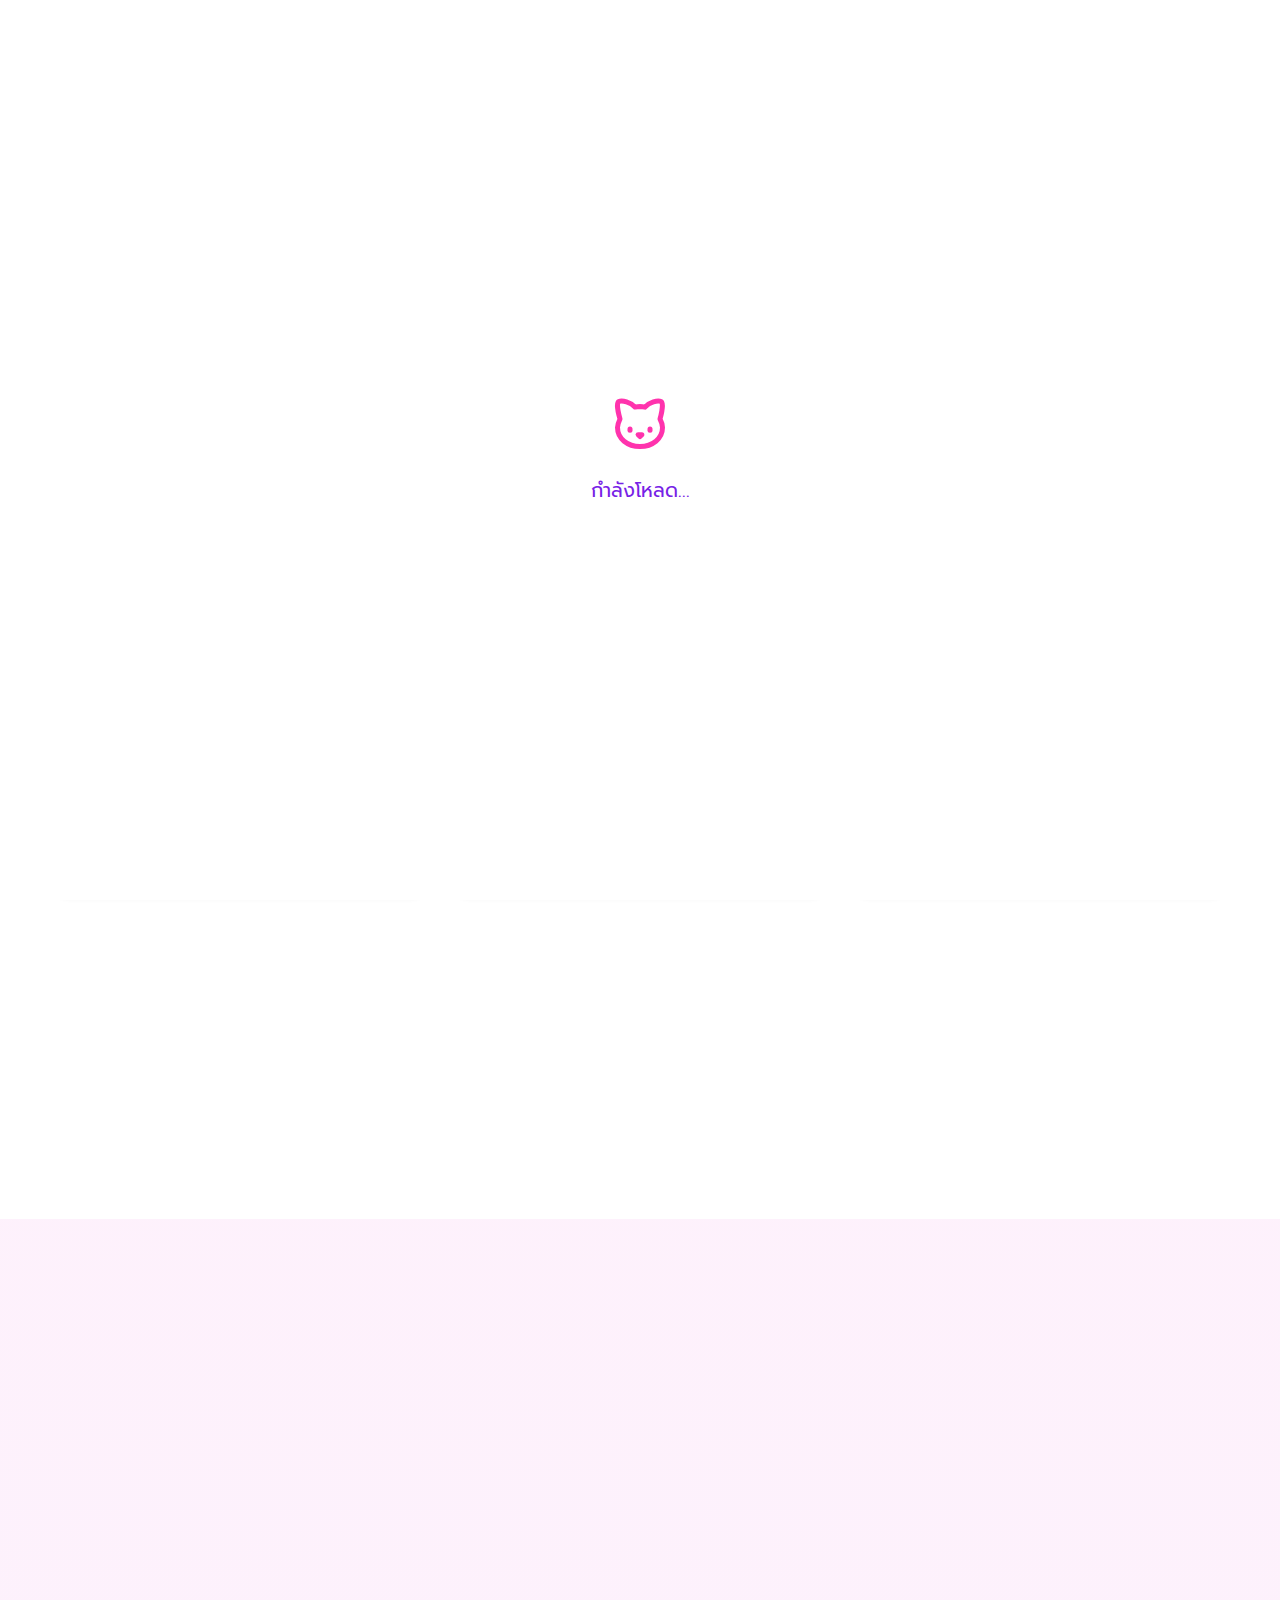
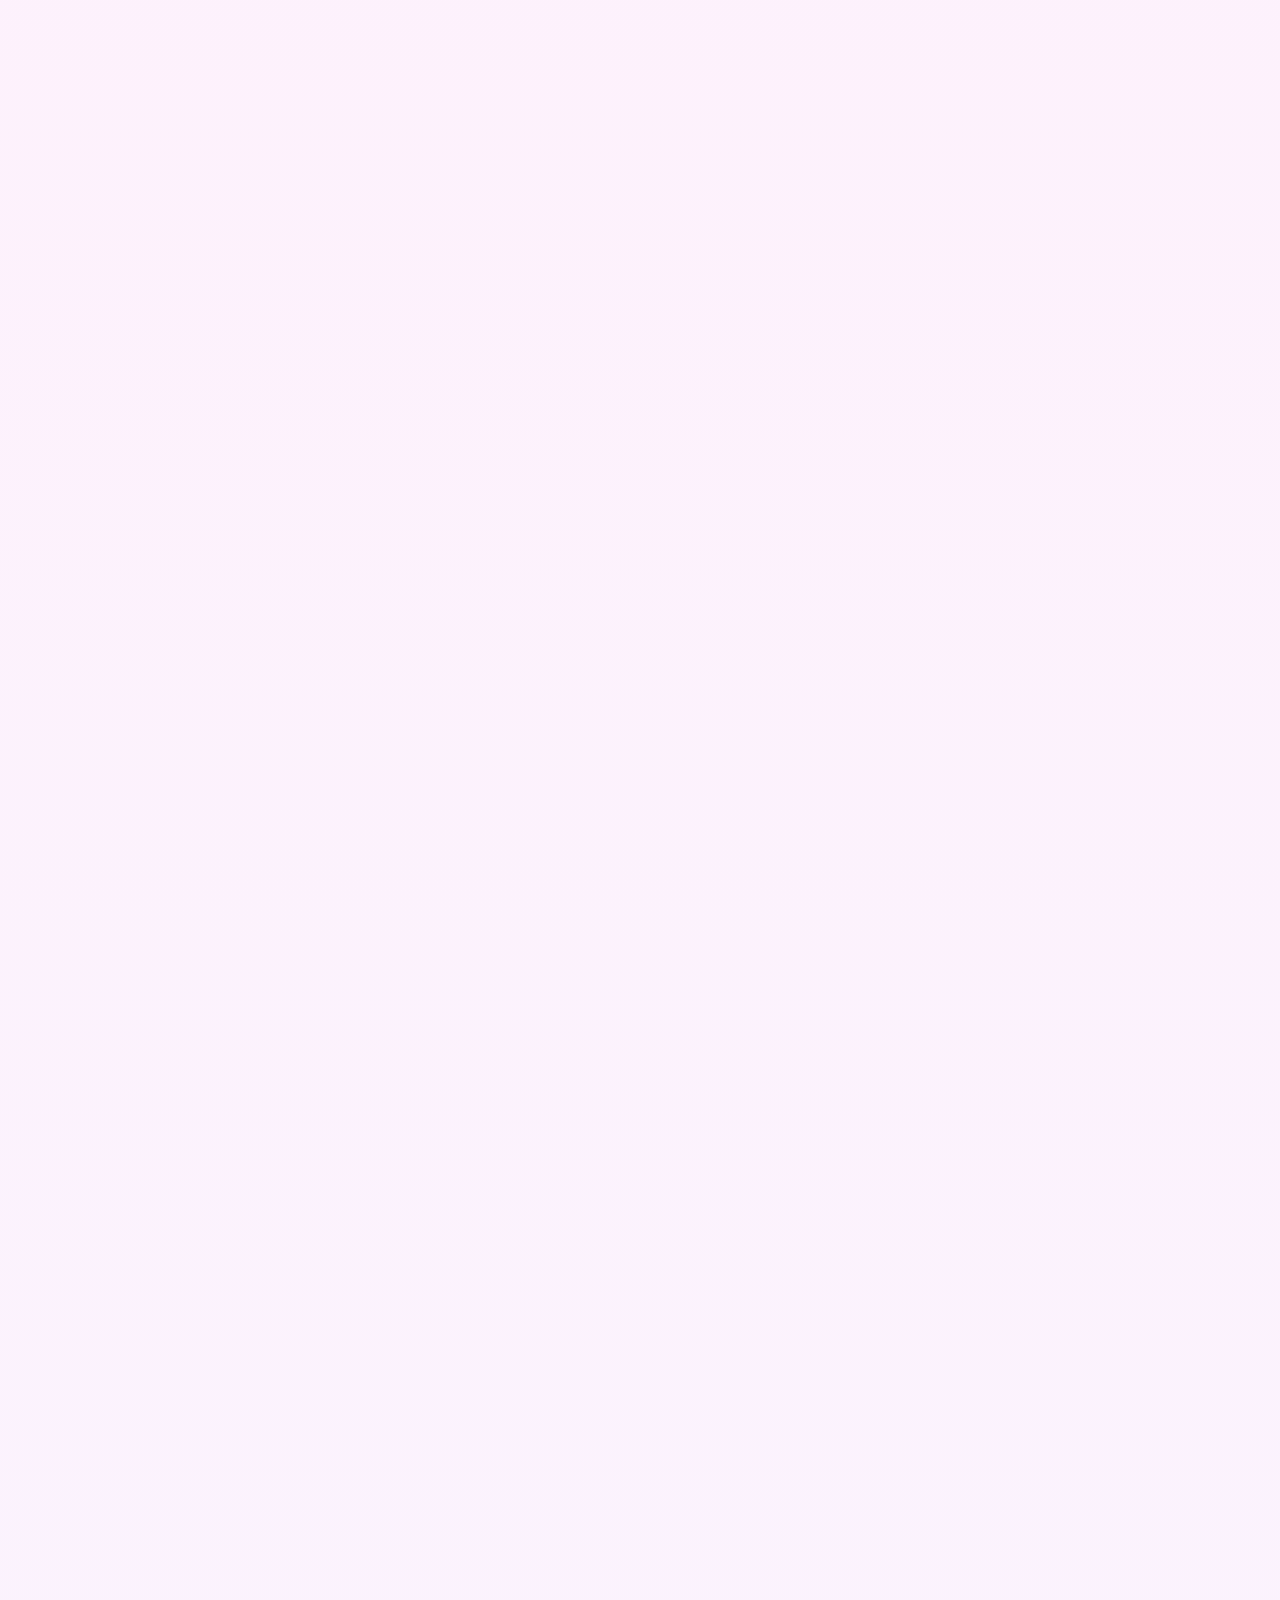
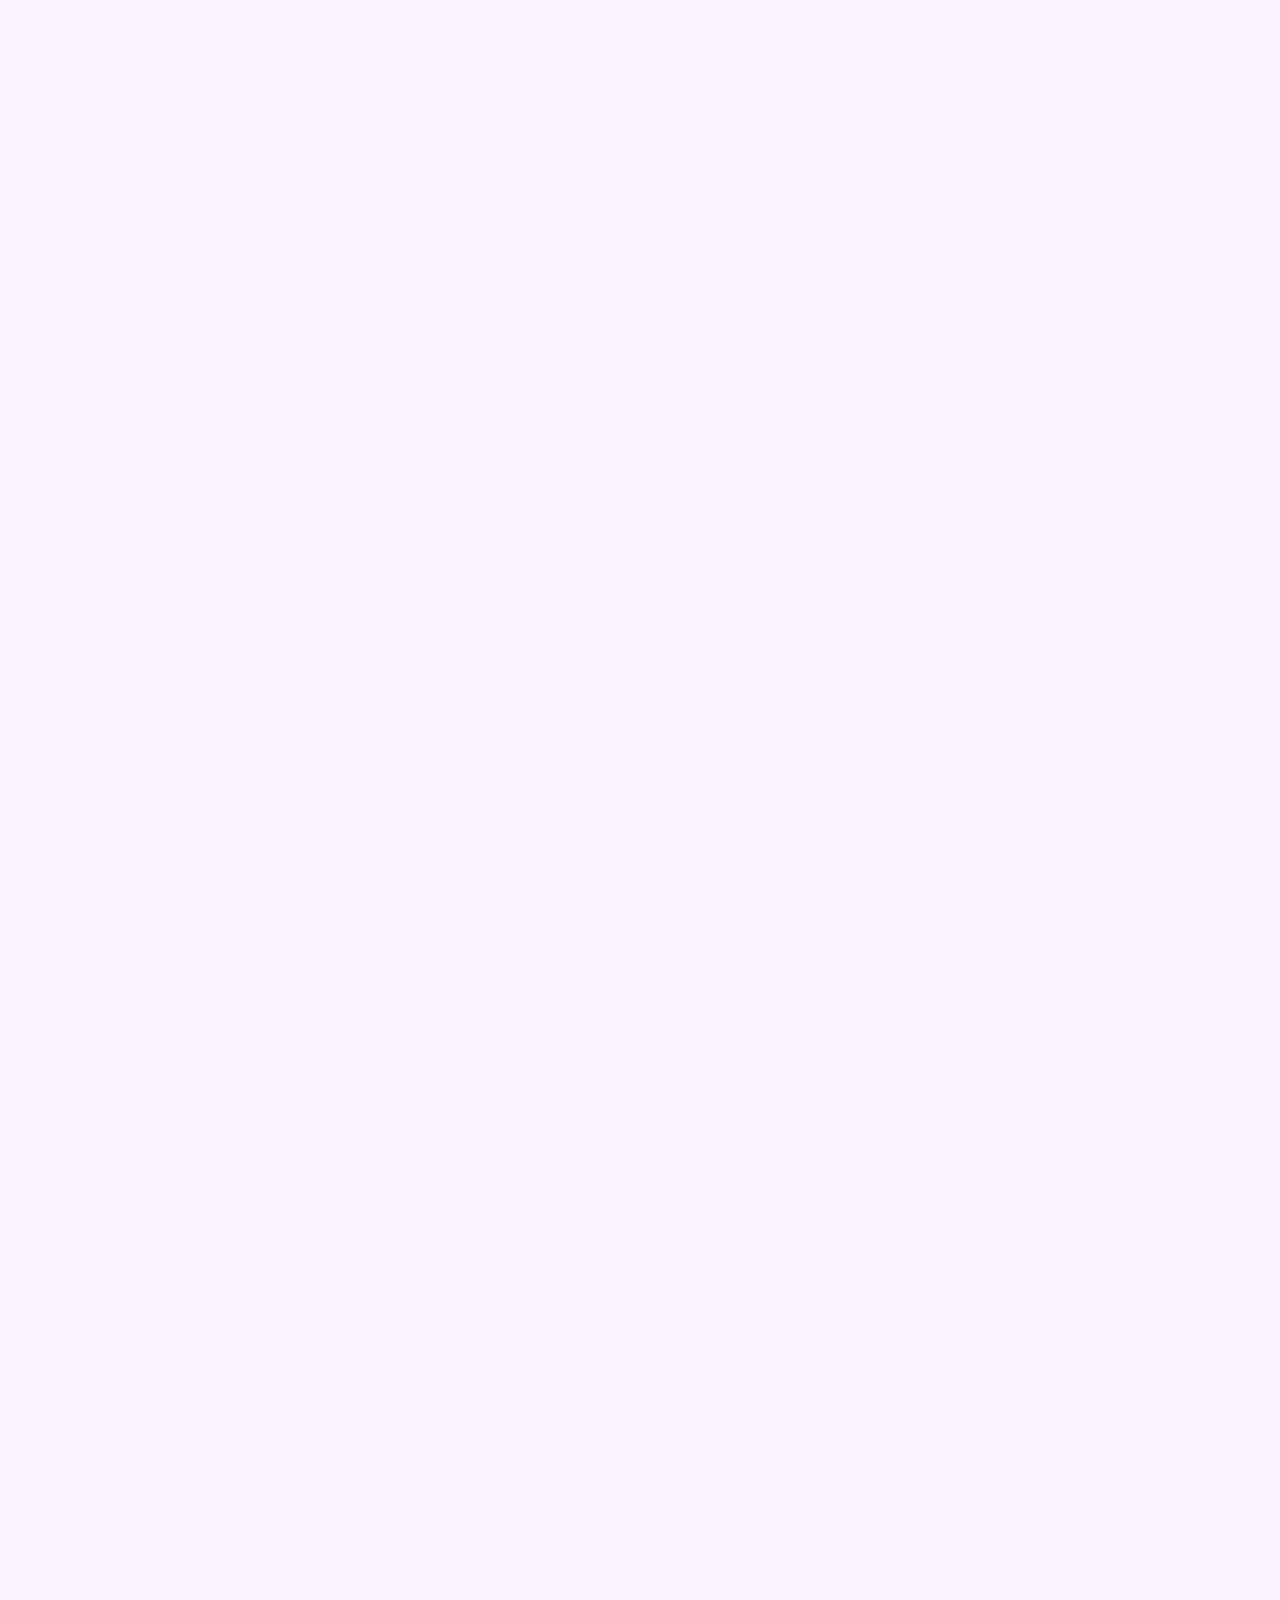
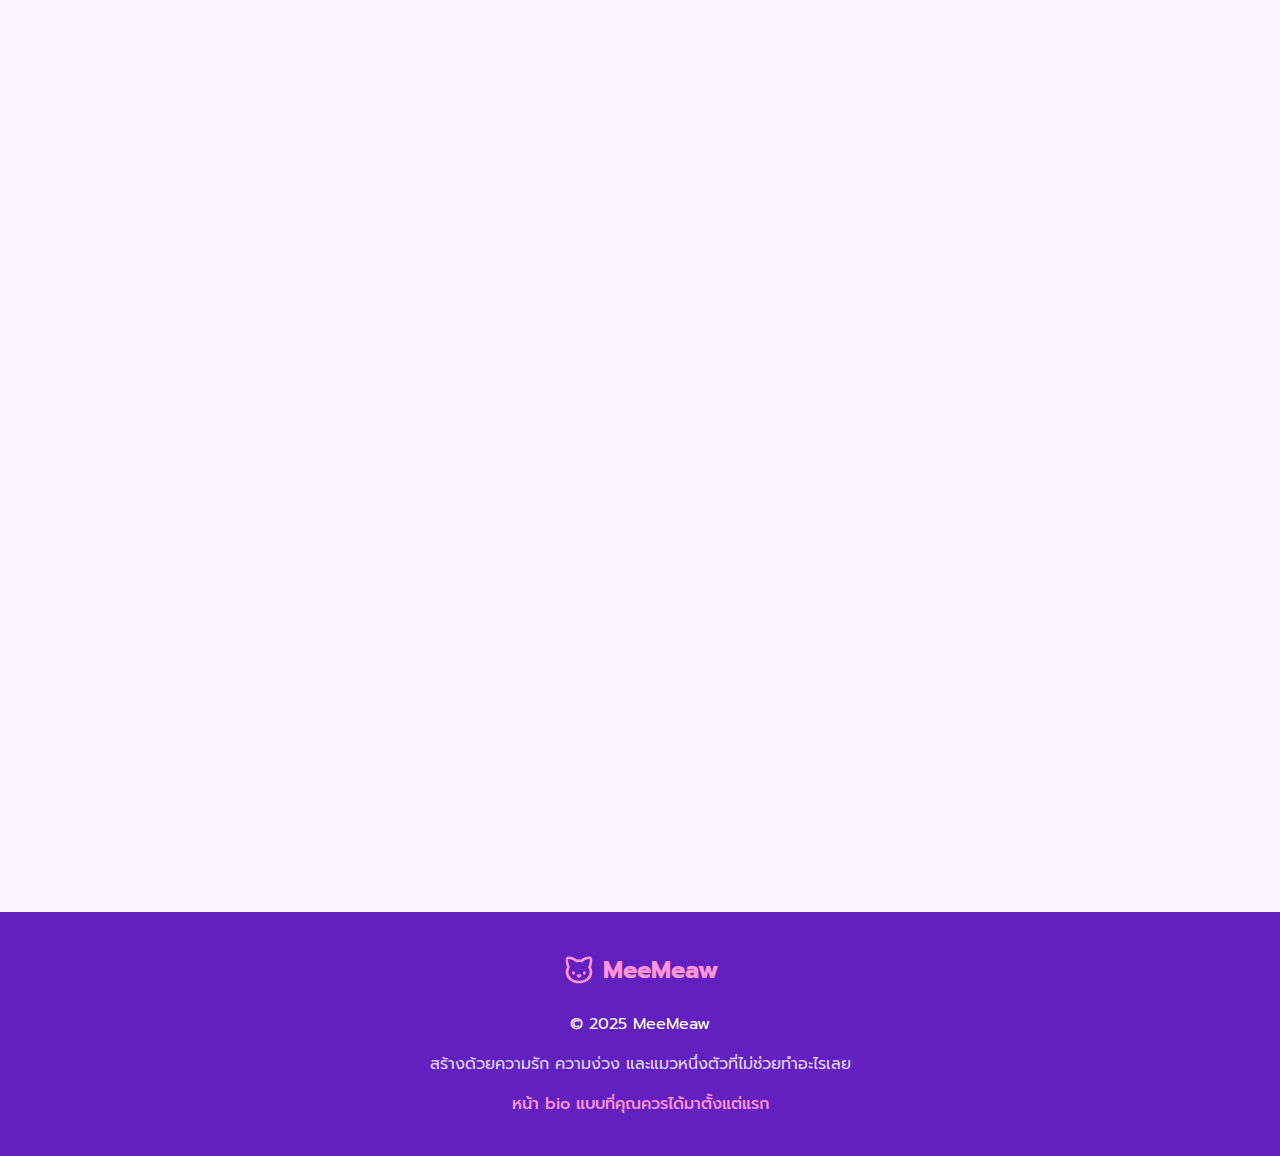
==== index.html @ 12cdeac1 "Add files via upload" ====
<!DOCTYPE html>
<html lang="th">
<head>
  <meta charset="UTF-8">
  <meta name="viewport" content="width=device-width, initial-scale=1.0">
  <title>MeeMeaw.bio - หน้า Bio ที่ปรับได้ตามใจคุณ</title>
  <link rel="stylesheet" href="styles.css">
  <!-- Google Fonts - Add a rounded font -->
  <link rel="preconnect" href="https://fonts.googleapis.com">
  <link rel="preconnect" href="https://fonts.gstatic.com" crossorigin>
  <link href="https://fonts.googleapis.com/css2?family=Prompt:wght@300;400;500;600;700&display=swap" rel="stylesheet">
  <link rel="apple-touch-icon" sizes="180x180" href="img/Cat.png">
  <link rel="icon" type="image/png" sizes="32x32" href="img/Cat.png">
  <link rel="icon" type="image/png" sizes="16x16" href="img/Cat.png">
</head>
<body>
  <div class="min-h-screen bg-gradient">
    <!-- Navbar -->
    <nav class="container">
      <div class="logo">
        <svg xmlns="http://www.w3.org/2000/svg" width="32" height="32" viewBox="0 0 24 24" fill="none" stroke="currentColor" stroke-width="2" stroke-linecap="round" stroke-linejoin="round" class="cat-icon">
          <path d="M12 5c.67 0 1.35.09 2 .26 1.78-2 5.03-2.84 6.42-2.26 1.4.58-.42 7-.42 7 .57 1.07 1 2.24 1 3.44C21 17.9 16.97 21 12 21s-9-3.1-9-7.56c0-1.25.5-2.4 1-3.44 0 0-1.89-6.42-.5-7 1.39-.58 4.72.23 6.5 2.23A9.04 9.04 0 0 1 12 5Z"></path>
          <path d="M8 14v.5"></path><path d="M16 14v.5"></path>
          <path d="M11.25 16.25h1.5L12 17l-.75-.75Z"></path>
        </svg>
        <span class="logo-text">MeeMeaw</span>
      </div>
      <button class="btn btn-primary">
        <a href="#contact">ติดต่อเรา</a>
      </button>
    </nav>

    <!-- Hero Section -->
    <section class="container hero">
      <div class="hero-content">
        <h1>MeeMeaw – หน้า Bio ที่ปรับได้ตามใจคุณ</h1>
        <p class="hero-text">
          รวมลิงก์ทั้งหมดของคุณไว้ในหน้าเดียว ปรับได้ทุกอย่าง ไม่มีธีมบังคับ ไม่มีรายเดือน
        </p>
        <div class="hero-buttons">
          <a href="#portfolio" class="btn btn-pink">ดูตัวอย่างผลงาน</a>
          <a href="#contact" class="btn btn-purple">สั่งทำหน้า Bio</a>
        </div>
      </div>
      <div class="hero-image-container">
        <div class="hero-image-wrapper">
          <div class="cat-badge">
            <svg xmlns="http://www.w3.org/2000/svg" width="32" height="32" viewBox="0 0 24 24" fill="none" stroke="currentColor" stroke-width="2" stroke-linecap="round" stroke-linejoin="round" class="cat-icon-yellow">
              <path d="M12 5c.67 0 1.35.09 2 .26 1.78-2 5.03-2.84 6.42-2.26 1.4.58-.42 7-.42 7 .57 1.07 1 2.24 1 3.44C21 17.9 16.97 21 12 21s-9-3.1-9-7.56c0-1.25.5-2.4 1-3.44 0 0-1.89-6.42-.5-7 1.39-.58 4.72.23 6.5 2.23A9.04 9.04 0 0 1 12 5Z"></path>
              <path d="M8 14v.5"></path><path d="M16 14v.5"></path>
              <path d="M11.25 16.25h1.5L12 17l-.75-.75Z"></path>
            </svg>
          </div>
          <div class="phone-mockup">
            <img src="img/Cat.png" alt="MeeMeaw Bio Link Example" class="phone-screen">
          </div>
        </div>
      </div>
    </section>

    <!-- Features Section -->
    <section class="features-section">
      <div class="container">
        <h2 class="section-title">MeeMeaw ทำอะไรได้บ้าง?</h2>
        <div class="features-grid">
          <div class="feature-card">
            <div class="feature-icon-wrapper">
              <svg xmlns="http://www.w3.org/2000/svg" width="40" height="40" viewBox="0 0 24 24" fill="none" stroke="currentColor" stroke-width="2" stroke-linecap="round" stroke-linejoin="round" class="feature-icon">
                <circle cx="13.5" cy="6.5" r="2.5"></circle>
                <circle cx="19" cy="17" r="2"></circle>
                <circle cx="6" cy="12" r="2"></circle>
                <path d="M14 8.5V10a4 4 0 0 0 4 4h.5"></path>
                <path d="M18 16.5V15a4 4 0 0 0-4-4h-1.5"></path>
                <path d="M4.5 13a4 4 0 0 0 4 4h.5"></path>
                <path d="M7.5 12a4 4 0 0 0-4-4h-.5"></path>
              </svg>
            </div>
            <h3 class="feature-title">ปรับดีไซน์ได้ 100%</h3>
            <p class="feature-description">สี, ฟอนต์, รูป, ปุ่ม ปรับได้ทั้งหมดตามที่คุณต้องการ</p>
          </div>
          <div class="feature-card">
            <div class="feature-icon-wrapper">
              <svg xmlns="http://www.w3.org/2000/svg" width="40" height="40" viewBox="0 0 24 24" fill="none" stroke="currentColor" stroke-width="2" stroke-linecap="round" stroke-linejoin="round" class="feature-icon">
                <rect x="5" y="2" width="14" height="20" rx="2" ry="2"></rect>
                <path d="M12 18h.01"></path>
              </svg>
            </div>
            <h3 class="feature-title">รองรับมือถือ โหลดไว</h3>
            <p class="feature-description">ใช้งานง่าย เปิดได้ทุกอุปกรณ์ โหลดเร็วแม้เน็ตช้า</p>
          </div>
          <div class="feature-card">
            <div class="feature-icon-wrapper">
              <svg xmlns="http://www.w3.org/2000/svg" width="40" height="40" viewBox="0 0 24 24" fill="none" stroke="currentColor" stroke-width="2" stroke-linecap="round" stroke-linejoin="round" class="feature-icon">
                <path d="M10 13a5 5 0 0 0 7.54.54l3-3a5 5 0 0 0-7.07-7.07l-1.72 1.71"></path>
                <path d="M14 11a5 5 0 0 0-7.54-.54l-3 3a5 5 0 0 0 7.07 7.07l1.71-1.71"></path>
              </svg>
            </div>
            <h3 class="feature-title">ใส่ได้ทุกอย่าง</h3>
            <p class="feature-description">ลิงก์ วิดีโอ เสียง ข้อความ ฟอร์มต่าง ๆ ตามที่คุณต้องการ</p>
          </div>
          <div class="feature-card">
            <div class="feature-icon-wrapper">
              <svg xmlns="http://www.w3.org/2000/svg" width="40" height="40" viewBox="0 0 24 24" fill="none" stroke="currentColor" stroke-width="2" stroke-linecap="round" stroke-linejoin="round" class="feature-icon">
                <path d="M6 8a6 6 0 0 1 12 0c0 7 3 9 3 9H3s3-2 3-9"></path>
                <path d="M10.3 21a1.94 1.94 0 0 0 3.4 0"></path>
              </svg>
            </div>
            <h3 class="feature-title">เชื่อมต่อแจ้งเตือน</h3>
            <p class="feature-description">เชื่อมกับ Discord ได้ตามต้องการ</p>
          </div>
          <div class="feature-card">
            <div class="feature-icon-wrapper">
              <svg xmlns="http://www.w3.org/2000/svg" width="40" height="40" viewBox="0 0 24 24" fill="none" stroke="currentColor" stroke-width="2" stroke-linecap="round" stroke-linejoin="round" class="feature-icon">
                <path d="M14.5 2H6a2 2 0 0 0-2 2v16a2 2 0 0 0 2 2h12a2 2 0 0 0 2-2V7.5L14.5 2z"></path>
                <polyline points="14 2 14 8 20 8"></polyline>
                <path d="M8 16.5v-1.5h8v1.5"></path>
                <path d="M8 12.5v-1.5h8v1.5"></path>
                <path d="M8 8.5v-1.5h2v1.5"></path>
              </svg>
            </div>
            <h3 class="feature-title">รับไฟล์หรือให้เราช่วย</h3>
            <p class="feature-description">ส่งเป็นไฟล์ HTML/CSS/JS หรือให้เราช่วยอัปให้ก็ได้</p>
          </div>
          <div class="feature-card">
            <div class="feature-icon-wrapper">
              <svg xmlns="http://www.w3.org/2000/svg" width="40" height="40" viewBox="0 0 24 24" fill="none" stroke="currentColor" stroke-width="2" stroke-linecap="round" stroke-linejoin="round" class="feature-icon">
                <path d="M22 11.08V12a10 10 0 1 1-5.93-9.14"></path>
                <polyline points="22 4 12 14.01 9 11.01"></polyline>
              </svg>
            </div>
            <h3 class="feature-title">ไม่มีค่าใช้จ่ายรายเดือน</h3>
            <p class="feature-description">จ่ายครั้งเดียว ใช้ได้ตลอด ไม่มีค่าใช้จ่ายซ่อน</p>
          </div>
        </div>
      </div>
    </section>

    <!-- Pricing Section -->
    <section id="pricing" class="pricing-section">
      <div class="container">
        <h2 class="section-title">ราคา</h2>
        <div class="pricing-table-container">
          <div class="pricing-table-wrapper">
            <table class="pricing-table">
              <thead>
                <tr>
                  <th>บริการ</th>
                  <th>ราคา</th>
                </tr>
              </thead>
              <tbody>
                <tr>
                  <td>ทำหน้า bio (พร้อมแก้ไข 1 ครั้ง)</td>
                  <td class="price">100 บาท</td>
                </tr>
                <tr>
                  <td>ช่วยอัปเว็บให้ (พร้อมใช้งานเลย)</td>
                  <td class="price">+25 บาท</td>
                </tr>
                <tr>
                  <td>แก้เพิ่มเติม (หลังจากรอบฟรี)</td>
                  <td class="price">+15 บาท / ครั้ง</td>
                </tr>
                <tr>
                  <td>ให้คำปรึกษา + ตั้งค่าโดเมน/โฮสต์อื่น</td>
                  <td class="price">
                    +50 บาท <span class="price-note">(ไม่รวมค่าจดโดเมน/เช่าโฮสต์)</span>
                  </td>
                </tr>
              </tbody>
            </table>
          </div>
        </div>
      </div>
    </section>

    <!-- Domain Info Section -->
    <section class="domain-section">
      <div class="container">
        <h2 class="section-title">ลิงก์เว็บไซต์จะหน้าตาแบบไหน?</h2>
        <div class="domain-info-container">
          <div class="domain-info-box pink-box">
            <h3 class="domain-info-title">
              โดยปกติ เราจะอัปเว็บให้ผ่านระบบฟรี (GitHub Pages)
            </h3>
            <p class="domain-info-text">
              ตัวอย่างลิงก์: <span class="highlight-text">https://yourname.github.io/yourname</span>
            </p>
          </div>
          <div class="domain-info-box purple-box">
            <h3 class="domain-info-title">
              ถ้าคุณต้องการชื่อเว็บเฉพาะ เช่น yourbrand.bio หรือ coollink.com
            </h3>
            <p class="domain-info-text">เรามีบริการช่วยจัดการให้ (เพิ่ม 50 บาท)</p>
            <p class="domain-info-note">ราคาค่าจดโดเมนและโฮสต์ขึ้นอยู่กับที่ลูกค้าเลือกใช้</p>
          </div>
        </div>
      </div>
    </section>

    <!-- Order Process Section -->
    <section class="process-section">
      <div class="container">
        <h2 class="section-title">ขั้นตอนการสั่งทำ</h2>
        <div class="process-grid">
          <div class="process-step">
            <div class="process-number">1</div>
            <h3 class="process-title">ทักแชตเรา</h3>
            <p class="process-description">ทักแชตเราทาง Line 👉 https://lin.ee/TZXPeBc</p>
          </div>
          <div class="process-step">
            <div class="process-number">2</div>
            <h3 class="process-title">ส่งข้อมูล</h3>
            <p class="process-description">ส่งโลโก้ ข้อความ ลิงก์ รูปภาพที่อยากใส่</p>
          </div>
          <div class="process-step">
            <div class="process-number">3</div>
            <h3 class="process-title">เลือกบริการ</h3>
            <p class="process-description">เลือกว่าจะเอาแค่ไฟล์ หรือให้เราช่วยอัปขึ้นใช้งานเลย</p>
          </div>
          <div class="process-step">
            <div class="process-number">4</div>
            <h3 class="process-title">ชำระเงิน</h3>
            <p class="process-description">ชำระเงิน แล้วรอรับเว็บสุดเท่ของคุณ</p>
          </div>
        </div>
      </div>
    </section>

<!-- Portfolio Section -->
<section id="portfolio" class="portfolio-section">
    <div class="container">
      <h2 class="section-title">ตัวอย่างผลงาน</h2>
      <div class="portfolio-grid">
        <div class="portfolio-item">
          <div class="portfolio-iframe-container">
            <iframe src="Portfolio/creator-bio.html" title="หน้า bio สำหรับ Creator" class="portfolio-iframe"></iframe>
            <div class="iframe-overlay">
              <button class="preview-btn">ดูตัวอย่าง</button>
            </div>
          </div>
          <div class="portfolio-caption">
            <h3 class="portfolio-title">หน้า bio สำหรับ Creator</h3>
          </div>
        </div>
        <div class="portfolio-item">
          <div class="portfolio-iframe-container">
            <iframe src="Portfolio/shop-bio.html" title="หน้า bio ร้านออนไลน์" class="portfolio-iframe"></iframe>
            <div class="iframe-overlay">
              <button class="preview-btn">ดูตัวอย่าง</button>
            </div>
          </div>
          <div class="portfolio-caption">
            <h3 class="portfolio-title">หน้า bio ร้านออนไลน์</h3>
          </div>
        </div>
        <div class="portfolio-item">
          <div class="portfolio-iframe-container">
            <iframe src="Portfolio/dark-minimal-bio.html" title="หน้า bio โทน dark / minimal" class="portfolio-iframe"></iframe>
            <div class="iframe-overlay">
              <button class="preview-btn">ดูตัวอย่าง</button>
            </div>
          </div>
          <div class="portfolio-caption">
            <h3 class="portfolio-title">หน้า bio โทน dark / minimal</h3>
          </div>
        </div>
        <div class="portfolio-item">
          <div class="portfolio-iframe-container">
            <iframe src="Portfolio/course-bio.html" title="หน้า bio สำหรับสายขายคอร์ส" class="portfolio-iframe"></iframe>
            <div class="iframe-overlay">
              <button class="preview-btn">ดูตัวอย่าง</button>
            </div>
          </div>
          <div class="portfolio-caption">
            <h3 class="portfolio-title">หน้า bio สำหรับสายขายคอร์ส</h3>
          </div>
        </div>
        <div class="portfolio-item">
          <div class="portfolio-iframe-container">
            <iframe src="Portfolio/colorful-bio.html" title="หน้า bio แบบสีสันสดใส" class="portfolio-iframe"></iframe>
            <div class="iframe-overlay">
              <button class="preview-btn">ดูตัวอย่าง</button>
            </div>
          </div>
          <div class="portfolio-caption">
            <h3 class="portfolio-title">หน้า bio แบบสีสันสดใส</h3>
          </div>
        </div>
        <div class="portfolio-item">
          <div class="portfolio-iframe-container">
            <iframe src="Portfolio/minimal-bio.html" title="หน้า bio สไตล์มินิมอล" class="portfolio-iframe"></iframe>
            <div class="iframe-overlay">
              <button class="preview-btn">ดูตัวอย่าง</button>
            </div>
          </div>
          <div class="portfolio-caption">
            <h3 class="portfolio-title">หน้า bio สไตล์มินิมอล</h3>
          </div>
        </div>
      </div>
    </div>
  </section>

    <!-- FAQ Section -->
    <section class="faq-section">
      <div class="container">
        <h2 class="section-title">FAQ – คำถามที่พบบ่อย</h2>
        <div class="faq-container">
          <div class="accordion">
            <div class="accordion-item">
              <button class="accordion-button">หน้า bio ใส่อะไรได้บ้าง?</button>
              <div class="accordion-content">
                <p>ลิงก์ ข้อความ รูปภาพ เสียง วิดีโอ ฟอร์ม หรืออะไรก็ตามที่คุณมี</p>
              </div>
            </div>
            <div class="accordion-item">
              <button class="accordion-button">ต้องสมัครระบบอะไรเองไหม?</button>
              <div class="accordion-content">
                <p>ไม่ต้องเลย ถ้าเลือกให้เราช่วยอัป เราจัดให้ครบ</p>
              </div>
            </div>
            <div class="accordion-item">
              <button class="accordion-button">เว็บที่ได้จะอยู่ได้นานไหม?</button>
              <div class="accordion-content">
                <p>อยู่ได้ตลอด ไม่มีรายเดือน ไม่มีหมดอายุ</p>
              </div>
            </div>
            <div class="accordion-item">
              <button class="accordion-button">อยากใช้ชื่อเว็บตัวเอง (เช่น yourname.bio) ได้ไหม?</button>
              <div class="accordion-content">
                <p>ได้! เรามีบริการช่วยตั้งค่าให้ ค่าบริการ 50 บาท (ไม่รวมค่าจดโดเมน)</p>
              </div>
            </div>
            <div class="accordion-item">
              <button class="accordion-button">ขอแก้กี่รอบ?</button>
              <div class="accordion-content">
                <p>แก้ฟรี 1 ครั้ง ถ้าเกินคิดเพิ่มรอบละ 15 บาท</p>
              </div>
            </div>
            <div class="accordion-item">
              <button class="accordion-button">MeeMeaw คือใคร?</button>
              <div class="accordion-content">
                <p>เป็นแมวชื่อ 'หมี' และแรงบันดาลใจของทุกอย่างในเว็บนี้ 🐱</p>
              </div>
            </div>
          </div>
        </div>
      </div>
    </section>

    <!-- Contact Section -->
    <section id="contact" class="contact-section">
      <div class="container">
        <h2 class="section-title">ช่องทางติดต่อ</h2>
        <p class="contact-intro">อยากทำหน้า bio ของตัวเอง? ทักมาคุยได้เลย!</p>
        <div class="contact-card">
          <div class="contact-icon-wrapper">
            <svg xmlns="http://www.w3.org/2000/svg" width="32" height="32" viewBox="0 0 24 24" fill="none" stroke="currentColor" stroke-width="2" stroke-linecap="round" stroke-linejoin="round" class="contact-icon">
              <path d="M22 16.92v3a2 2 0 0 1-2.18 2 19.79 19.79 0 0 1-8.63-3.07 19.5 19.5 0 0 1-6-6 19.79 19.79 0 0 1-3.07-8.67A2 2 0 0 1 4.11 2h3a2 2 0 0 1 2 1.72 12.84 12.84 0 0 0 .7 2.81 2 2 0 0 1-.45 2.11L8.09 9.91a16 16 0 0 0 6 6l1.27-1.27a2 2 0 0 1 2.11-.45 12.84 12.84 0 0 0 2.81.7A2 2 0 0 1 22 16.92z"></path>
            </svg>
          </div>
          <h3 class="contact-title">Line: @786ghicb</h3>
          <a href="https://lin.ee/TZXPeBc" target="_blank" rel="noopener noreferrer" class="btn btn-line">
            ทักหาเราใน Line
          </a>
          <p class="contact-note">ทิ้งข้อความใน inbox แล้วเราจะตอบไวที่สุดเท่าที่แมวไม่ขัดขา</p>
        </div>
      </div>
    </section>

    <!-- Footer -->
    <footer class="footer">
      <div class="container">
        <div class="footer-logo">
          <svg xmlns="http://www.w3.org/2000/svg" width="32" height="32" viewBox="0 0 24 24" fill="none" stroke="currentColor" stroke-width="2" stroke-linecap="round" stroke-linejoin="round" class="footer-cat-icon">
            <path d="M12 5c.67 0 1.35.09 2 .26 1.78-2 5.03-2.84 6.42-2.26 1.4.58-.42 7-.42 7 .57 1.07 1 2.24 1 3.44C21 17.9 16.97 21 12 21s-9-3.1-9-7.56c0-1.25.5-2.4 1-3.44 0 0-1.89-6.42-.5-7 1.39-.58 4.72.23 6.5 2.23A9.04 9.04 0 0 1 12 5Z"></path>
            <path d="M8 14v.5"></path><path d="M16 14v.5"></path>
            <path d="M11.25 16.25h1.5L12 17l-.75-.75Z"></path>
          </svg>
          <span class="footer-logo-text">MeeMeaw</span>
        </div>
        <p class="footer-copyright">© 2025 MeeMeaw</p>
        <p class="footer-tagline">สร้างด้วยความรัก ความง่วง และแมวหนึ่งตัวที่ไม่ช่วยทำอะไรเลย</p>
        <p class="footer-slogan">หน้า bio แบบที่คุณควรได้มาตั้งแต่แรก</p>
      </div>
    </footer>
  </div>

  <script src="script.js"></script>
</body>
</html>
---- styles.css ----
/* Base Styles */
:root {
    --pink-50: #fff0fb;
    --pink-100: #ffe0f5;
    --pink-200: #ffc2eb;
    --pink-300: #ff95d9;
    --pink-400: #ff5dc3;
    --pink-500: #ff33ad;
    --pink-600: #ff1493;
    --pink-700: #d90070;
    --pink-800: #b3005c;
    --pink-900: #94004d;
    
    --purple-50: #f8f5ff;
    --purple-100: #f0e9ff;
    --purple-200: #e4d8ff;
    --purple-300: #d0b8ff;
    --purple-400: #b68aff;
    --purple-500: #9c59ff;
    --purple-600: #8a3aff;
    --purple-700: #7722e6;
    --purple-800: #6320c0;
    --purple-900: #521c9c;
    
    --gray-600: #4b5563;
    --gray-700: #374151;
    
    --yellow-200: #fef08a;
    --yellow-600: #ca8a04;
    
    --green-500: #22c55e;
    --green-600: #16a34a;
    
    --white: #ffffff;
    
    --shadow-sm: 0 1px 2px 0 rgba(0, 0, 0, 0.05);
    --shadow: 0 1px 3px 0 rgba(0, 0, 0, 0.1), 0 1px 2px 0 rgba(0, 0, 0, 0.06);
    --shadow-md: 0 4px 6px -1px rgba(0, 0, 0, 0.1), 0 2px 4px -1px rgba(0, 0, 0, 0.06);
    --shadow-lg: 0 10px 15px -3px rgba(0, 0, 0, 0.1), 0 4px 6px -2px rgba(0, 0, 0, 0.05);
    --shadow-xl: 0 20px 25px -5px rgba(0, 0, 0, 0.1), 0 10px 10px -5px rgba(0, 0, 0, 0.04);
    
    --border-radius-sm: 0.25rem;
    --border-radius: 0.5rem;
    --border-radius-lg: 0.75rem;
    --border-radius-xl: 1rem;
    --border-radius-2xl: 1.5rem;
    --border-radius-3xl: 2rem;
    --border-radius-full: 9999px;
  }
  
  * {
    margin: 0;
    padding: 0;
    box-sizing: border-box;
  }
  
  body {
    font-family: 'Prompt', sans-serif;
    line-height: 1.5;
    color: var(--gray-700);
    background-color: var(--white);
  }
  
  img {
    max-width: 100%;
    height: auto;
    display: block;
  }
  
  a {
    text-decoration: none;
    color: inherit;
  }
  
  .min-h-screen {
    min-height: 100vh;
  }
  
  .bg-gradient {
    background: linear-gradient(to bottom, var(--pink-50), var(--purple-50));
  }
  
  .container {
    width: 100%;
    max-width: 1200px;
    margin: 0 auto;
    padding: 0 1rem;
  }
  
  /* Navbar */
  nav.container {
    display: flex;
    justify-content: space-between;
    align-items: center;
    padding-top: 1rem;
    padding-bottom: 1rem;
  }
  
  .logo {
    display: flex;
    align-items: center;
    gap: 0.5rem;
  }
  
  .logo-text {
    font-weight: 700;
    font-size: 1.5rem;
    color: var(--pink-600);
  }
  
  .cat-icon {
    width: 2rem;
    height: 2rem;
    color: var(--pink-500);
  }
  
  /* Buttons */
  .btn {
    display: inline-block;
    font-weight: 600;
    padding: 0.75rem 1.5rem;
    border-radius: var(--border-radius-full);
    border: none;
    cursor: pointer;
    transition: all 0.3s ease;
    text-align: center;
  }
  
  .btn-primary {
    background-color: var(--purple-500);
    color: var(--white);
  }
  
  .btn-primary:hover {
    background-color: var(--purple-600);
  }
  
  .btn-pink {
    background-color: var(--pink-500);
    color: var(--white);
    padding: 1rem 2rem;
    font-size: 1.125rem;
  }
  
  .btn-pink:hover {
    background-color: var(--pink-600);
  }
  
  .btn-purple {
    background-color: var(--purple-500);
    color: var(--white);
    padding: 1rem 2rem;
    font-size: 1.125rem;
  }
  
  .btn-purple:hover {
    background-color: var(--purple-600);
  }
  
  .btn-line {
    background-color: var(--green-500);
    color: var(--white);
    padding: 0.75rem 1.5rem;
    border-radius: var(--border-radius-full);
    font-weight: 600;
    transition: all 0.3s ease;
  }
  
  .btn-line:hover {
    background-color: var(--green-600);
  }
  
  /* Hero Section */
  .hero {
    padding: 4rem 1rem;
    display: flex;
    flex-direction: column;
    align-items: center;
  }
  
  .hero-content {
    margin-bottom: 2.5rem;
    text-align: center;
  }
  
  h1 {
    font-size: 2.5rem;
    font-weight: 700;
    color: var(--purple-800);
    margin-bottom: 1rem;
    line-height: 1.2;
  }
  
  .hero-text {
    font-size: 1.25rem;
    color: var(--gray-600);
    margin-bottom: 2rem;
  }
  
  .hero-buttons {
    display: flex;
    flex-direction: column;
    gap: 1rem;
    align-items: center;
  }
  
  .hero-image-container {
    width: 100%;
    display: flex;
    justify-content: center;
  }
  
  .hero-image-wrapper {
    position: relative;
    width: 100%;
    max-width: 300px;
  }
  
  .cat-badge {
    position: absolute;
    top: -1.5rem;
    left: -1.5rem;
    background-color: var(--yellow-200);
    border-radius: var(--border-radius-full);
    padding: 1rem;
    z-index: 10;
    box-shadow: var(--shadow-md);
  }
  
  .cat-icon-yellow {
    width: 2rem;
    height: 2rem;
    color: var(--yellow-600);
  }
  
  .phone-mockup {
    background-color: var(--white);
    border-radius: var(--border-radius-3xl);
    overflow: hidden;
    border: 4px solid var(--pink-200);
    box-shadow: var(--shadow-xl);
  }
  
  .phone-screen {
    width: 100%;
    max-width: 300px;
    height: auto;
  }
  
  /* Features Section */
  .features-section {
    background-color: var(--white);
    padding: 4rem 1rem;
  }
  
  .section-title {
    font-size: 2rem;
    font-weight: 700;
    color: var(--purple-800);
    text-align: center;
    margin-bottom: 3rem;
  }
  
  .features-grid {
    display: grid;
    grid-template-columns: 1fr;
    gap: 2rem;
  }
  
  .feature-card {
    background-color: var(--white);
    border-radius: var(--border-radius-lg);
    padding: 1.5rem;
    box-shadow: var(--shadow-md);
    transition: box-shadow 0.3s ease;
  }
  
  .feature-card:hover {
    box-shadow: var(--shadow-xl);
  }
  
  .feature-icon-wrapper {
    background-color: var(--pink-100);
    border-radius: var(--border-radius-full);
    padding: 1rem;
    display: inline-block;
    margin-bottom: 1rem;
  }
  
  .feature-icon {
    color: var(--pink-500);
  }
  
  .feature-title {
    font-size: 1.25rem;
    font-weight: 700;
    color: var(--purple-700);
    margin-bottom: 0.5rem;
  }
  
  .feature-description {
    color: var(--gray-600);
  }
  
  /* Pricing Section */
  .pricing-section {
    background-color: var(--purple-50);
    padding: 4rem 1rem;
  }
  
  .pricing-table-container {
    max-width: 48rem;
    margin: 0 auto;
    background-color: var(--white);
    border-radius: var(--border-radius-2xl);
    box-shadow: var(--shadow-lg);
    overflow: hidden;
  }
  
  .pricing-table-wrapper {
    overflow-x: auto;
  }
  
  .pricing-table {
    width: 100%;
    border-collapse: collapse;
  }
  
  .pricing-table th {
    background-color: var(--pink-100);
    padding: 1rem 1.5rem;
    text-align: left;
    font-size: 1.125rem;
    font-weight: 600;
    color: var(--purple-800);
  }
  
  .pricing-table th:last-child {
    text-align: right;
  }
  
  .pricing-table td {
    padding: 1rem 1.5rem;
    border-bottom: 1px solid var(--pink-100);
  }
  
  .pricing-table tr:last-child td {
    border-bottom: none;
  }
  
  .price {
    text-align: right;
    font-weight: 500;
    color: var(--pink-600);
  }
  
  .price-note {
    font-size: 0.875rem;
    color: var(--gray-600);
  }
  
  /* Domain Info Section */
  .domain-section {
    background-color: var(--white);
    padding: 4rem 1rem;
  }
  
  .domain-info-container {
    max-width: 48rem;
    margin: 0 auto;
  }
  
  .domain-info-box {
    border-radius: var(--border-radius-2xl);
    padding: 2rem;
    margin-bottom: 2rem;
  }
  
  .pink-box {
    background-color: var(--pink-50);
  }
  
  .purple-box {
    background-color: var(--purple-50);
  }
  
  .domain-info-title {
    font-size: 1.25rem;
    font-weight: 600;
    color: var(--purple-700);
    margin-bottom: 1rem;
  }
  
  .domain-info-text {
    color: var(--gray-700);
    margin-bottom: 1rem;
  }
  
  .highlight-text {
    font-weight: 500;
    color: var(--pink-600);
  }
  
  .domain-info-note {
    font-size: 0.875rem;
    font-style: italic;
    color: var(--gray-600);
  }
  
  /* Process Section */
  .process-section {
    background-color: var(--pink-50);
    padding: 4rem 1rem;
  }
  
  .process-grid {
    display: grid;
    grid-template-columns: 1fr;
    gap: 1.5rem;
    max-width: 64rem;
    margin: 0 auto;
  }
  
  .process-step {
    background-color: var(--white);
    border-radius: var(--border-radius-2xl);
    padding: 1.5rem;
    text-align: center;
    box-shadow: var(--shadow-md);
  }
  
  .process-number {
    background-color: var(--pink-500);
    color: var(--white);
    width: 3rem;
    height: 3rem;
    border-radius: var(--border-radius-full);
    display: flex;
    align-items: center;
    justify-content: center;
    margin: 0 auto 1rem;
    font-size: 1.25rem;
    font-weight: 700;
  }
  
  .process-title {
    font-size: 1.25rem;
    font-weight: 700;
    color: var(--purple-700);
    margin-bottom: 0.5rem;
  }
  
  .process-description {
    color: var(--gray-600);
  }
  
  /* Portfolio Section */
  .portfolio-section {
    background-color: var(--white);
    padding: 4rem 1rem;
  }
  
  .portfolio-grid {
    display: grid;
    grid-template-columns: 1fr;
    gap: 1.5rem;
  }
  
  .portfolio-item {
    background-color: var(--white);
    border-radius: var(--border-radius-2xl);
    overflow: hidden;
    box-shadow: var(--shadow-md);
    transition: box-shadow 0.3s ease;
  }
  
  .portfolio-item:hover {
    box-shadow: var(--shadow-xl);
  }
  
  .portfolio-image-container {
    position: relative;
    padding-bottom: 200%; /* 2:1 aspect ratio */
    overflow: hidden;
  }
  
  .portfolio-image {
    position: absolute;
    top: 0;
    left: 0;
    width: 100%;
    height: 100%;
    object-fit: cover;
    max-width: 300px;
    margin: 0 auto;
  }
  
  .portfolio-caption {
    padding: 1rem;
  }
  
  .portfolio-title {
    font-size: 1.125rem;
    font-weight: 600;
    color: var(--purple-700);
  }
  
  .portfolio-more {
    margin-top: 2.5rem;
    text-align: center;
  }
  
  /* FAQ Section */
  .faq-section {
    background-color: var(--purple-50);
    padding: 4rem 1rem;
  }
  
  .faq-container {
    max-width: 48rem;
    margin: 0 auto;
  }
  
  .accordion {
    background-color: var(--white);
    border-radius: var(--border-radius-2xl);
    padding: 1rem;
    box-shadow: var(--shadow-md);
  }
  
  .accordion-item {
    border-bottom: 1px solid var(--pink-100);
  }
  
  .accordion-item:last-child {
    border-bottom: none;
  }
  
  .accordion-button {
    width: 100%;
    text-align: left;
    background: none;
    border: none;
    padding: 1rem 0;
    font-weight: 500;
    color: var(--purple-700);
    cursor: pointer;
    display: flex;
    justify-content: space-between;
    align-items: center;
  }
  
  .accordion-button:after {
    content: '+';
    font-size: 1.5rem;
    color: var(--purple-500);
  }
  
  .accordion-button.active:after {
    content: '-';
  }
  
  .accordion-content {
    padding: 0;
    max-height: 0;
    overflow: hidden;
    transition: max-height 0.3s ease, padding 0.3s ease;
  }
  
  .accordion-content.active {
    padding: 0 0 1rem 0;
    max-height: 1000px;
  }
  
  .accordion-content p {
    color: var(--gray-600);
  }
  
/* ขนาดตัวอักษรของคำถาม */
.accordion-button, .faq-question {
    font-size: 1.25rem; /* เพิ่มจาก 1rem เป็น 1.25rem */
    font-weight: 600;
    padding: 1.25rem 0;
  }

  /* Contact Section */
  .contact-section {
    background-color: var(--pink-100);
    padding: 4rem 1rem;
  }
  
  .contact-intro {
    font-size: 1.25rem;
    text-align: center;
    color: var(--gray-700);
    margin-bottom: 2.5rem;
  }
  
  .contact-card {
    max-width: 24rem;
    margin: 0 auto;
    background-color: var(--white);
    border-radius: var(--border-radius-2xl);
    padding: 2rem;
    text-align: center;
    box-shadow: var(--shadow-lg);
  }
  
  .contact-icon-wrapper {
    display: inline-block;
    background-color: var(--green-500);
    color: var(--white);
    border-radius: var(--border-radius-full);
    padding: 1rem;
    margin-bottom: 1.5rem;
  }
  
  .contact-icon {
    width: 2rem;
    height: 2rem;
  }
  
  .contact-title {
    font-size: 1.5rem;
    font-weight: 700;
    color: var(--green-600);
    margin-bottom: 1rem;
  }
  
  .contact-note {
    margin-top: 1.5rem;
    color: var(--gray-600);
  }
  
  /* Footer */
  .footer {
    background-color: var(--purple-800);
    color: var(--white);
    padding: 2.5rem 1rem;
    text-align: center;
  }
  
  .footer-logo {
    display: flex;
    justify-content: center;
    align-items: center;
    gap: 0.5rem;
    margin-bottom: 1.5rem;
  }
  
  .footer-cat-icon {
    width: 2rem;
    height: 2rem;
    color: var(--pink-300);
  }
  
  .footer-logo-text {
    font-weight: 700;
    font-size: 1.5rem;
    color: var(--pink-300);
  }
  
  .footer-copyright {
    margin-bottom: 1rem;
  }
  
  .footer-tagline {
    color: var(--purple-200);
  }
  
  .footer-slogan {
    color: var(--pink-300);
    margin-top: 1rem;
    font-weight: 500;
  }
  
  /* Media Queries */
  @media (min-width: 640px) {
    .hero-buttons {
      flex-direction: row;
      justify-content: center;
    }
    
    .portfolio-grid {
      grid-template-columns: repeat(2, 1fr);
    }
  }
  
  @media (min-width: 768px) {
    h1 {
      font-size: 3rem;
    }
    
    .hero {
      flex-direction: row;
      text-align: left;
      gap: 2rem;
    }
    
    .hero-content {
      width: 50%;
      text-align: left;
      margin-bottom: 0;
    }
    
    .hero-image-container {
      width: 50%;
    }
    
    .features-grid {
      grid-template-columns: repeat(2, 1fr);
    }
    
    .process-grid {
      grid-template-columns: repeat(2, 1fr);
    }
  }
  
  @media (min-width: 1024px) {
    .features-grid {
      grid-template-columns: repeat(3, 1fr);
    }
    
    .portfolio-grid {
      grid-template-columns: repeat(3, 1fr);
    }
    
    .process-grid {
      grid-template-columns: repeat(4, 1fr);
    }
  }

  /* =============== ANIMATION STYLES =============== */
/* เพิ่ม CSS สำหรับเอฟเฟกต์ต่างๆ */

/* Animation on Scroll */
.animate-on-scroll {
    opacity: 0;
    transform: translateY(30px);
    transition: opacity 0.8s ease, transform 0.8s ease;
  }
  
  .animate-on-scroll.animate {
    opacity: 1;
    transform: translateY(0);
  }
  
  /* Interactive Cat */
  .interactive-cat {
    position: fixed;
    z-index: 1000;
    pointer-events: none;
    transition: transform 0.1s ease;
    filter: drop-shadow(0 0 5px rgba(255, 20, 147, 0.5));
  }
  
  .interactive-cat svg {
    color: var(--pink-500);
    pointer-events: auto;
    cursor: pointer;
  }
  
  .cat-jump {
    animation: cat-jump 0.5s ease;
  }
  
  @keyframes cat-jump {
    0% { transform: scale(1); }
    50% { transform: scale(1.2); }
    100% { transform: scale(1); }
  }
  
  /* Confetti Effect */
  .confetti {
    position: fixed;
    width: 10px;
    height: 10px;
    border-radius: 50%;
    z-index: 999;
    pointer-events: none;
  }
  
  /* Portfolio Lightbox */
  .lightbox {
    position: fixed;
    top: 0;
    left: 0;
    width: 100%;
    height: 100%;
    background-color: rgba(0, 0, 0, 0.8);
    display: flex;
    justify-content: center;
    align-items: center;
    z-index: 2000;
    opacity: 0;
    visibility: hidden;
    transition: opacity 0.3s ease, visibility 0.3s ease;
  }
  
  .lightbox.active {
    opacity: 1;
    visibility: visible;
  }
  
  .lightbox-content {
    position: relative;
    max-width: 80%;
    max-height: 80%;
    background-color: white;
    border-radius: var(--border-radius-2xl);
    padding: 1rem;
    text-align: center;
  }
  
  .close-lightbox {
    position: absolute;
    top: 10px;
    right: 15px;
    font-size: 2rem;
    color: var(--purple-800);
    cursor: pointer;
  }
  
  .lightbox-image {
    max-width: 100%;
    max-height: 70vh;
    border-radius: var(--border-radius-lg);
  }
  
  .lightbox-title {
    margin-top: 1rem;
    color: var(--purple-700);
  }
  
  /* Button Hover Effects */
  .btn-pulse {
    animation: pulse 0.5s ease;
  }
  
  @keyframes pulse {
    0% { transform: scale(1); }
    50% { transform: scale(1.05); }
    100% { transform: scale(1); }
  }
  
  /* Background Particles */
  .particles-container {
    position: fixed;
    top: 0;
    left: 0;
    width: 100%;
    height: 100%;
    z-index: -1;
    overflow: hidden;
    pointer-events: none;
  }
  
  .particle {
    position: absolute;
    top: -10%;
    border-radius: 50%;
    opacity: 0.3;
    animation: float-up linear infinite;
  }
  
  @keyframes float-up {
    0% { top: 110%; opacity: 0; }
    10% { opacity: 0.3; }
    90% { opacity: 0.3; }
    100% { top: -10%; opacity: 0; }
  }
  
  /* Loading Animation */
  .page-loader {
    position: fixed;
    top: 0;
    left: 0;
    width: 100%;
    height: 100%;
    background-color: white;
    display: flex;
    justify-content: center;
    align-items: center;
    z-index: 9999;
    transition: opacity 0.5s ease;
  }
  
  .loader-content {
    text-align: center;
  }
  
  .loader-icon {
    color: var(--pink-500);
    animation: loader-spin 2s linear infinite;
  }
  
  @keyframes loader-spin {
    0% { transform: rotate(0deg); }
    100% { transform: rotate(360deg); }
  }
  
  .loader-content p {
    margin-top: 1rem;
    color: var(--purple-700);
    font-size: 1.2rem;
  }
  
  /* Portfolio Image Hover Effect */
  .portfolio-image-container {
    overflow: hidden;
  }
  
  .portfolio-image {
    transition: transform 0.5s ease;
  }
  
  .portfolio-item:hover .portfolio-image {
    transform: scale(1.05);
  }
  
  /* Feature Card Hover Effect */
  .feature-card {
    transition: transform 0.3s ease, box-shadow 0.3s ease;
  }
  
  .feature-card:hover {
    transform: translateY(-10px);
  }
  
  /* Process Step Hover Effect */
  .process-step {
    transition: transform 0.3s ease;
  }
  
  .process-step:hover {
    transform: translateY(-5px);
  }
  
  /* Accordion Animation */
  .accordion-button {
    transition: color 0.3s ease;
  }
  
  .accordion-button:hover {
    color: var(--pink-500);
  }
  
  .accordion-content {
    transition: max-height 0.5s ease, padding 0.5s ease;
  }

  /* =============== PORTFOLIO IFRAME STYLES =============== */

/* Portfolio Grid */
.portfolio-grid {
    display: grid;
    grid-template-columns: 1fr;
    gap: 2rem;
  }
  
  @media (min-width: 640px) {
    .portfolio-grid {
      grid-template-columns: repeat(2, 1fr);
    }
  }
  
  @media (min-width: 1024px) {
    .portfolio-grid {
      grid-template-columns: repeat(3, 1fr);
    }
  }
  
  /* Portfolio Item */
  .portfolio-item {
    background-color: var(--white);
    border-radius: var(--border-radius-2xl);
    overflow: hidden;
    box-shadow: var(--shadow-md);
    transition: transform 0.3s ease, box-shadow 0.3s ease;
  }
  
  .portfolio-item:hover {
    transform: translateY(-10px);
    box-shadow: var(--shadow-xl);
  }
  
  /* Portfolio iFrame Container */
  .portfolio-iframe-container {
    position: relative;
    padding-bottom: 177.78%; /* 16:9 aspect ratio for mobile view */
    height: 0;
    overflow: hidden;
    background-color: #f5f5f5;
  }
  
  .portfolio-iframe {
    position: absolute;
    top: 0;
    left: 0;
    width: 100%;
    height: 100%;
    border: none;
    transform: scale(1); /* เปลี่ยนจาก 0.8 เป็น 1 เพื่อให้แสดงเต็มขนาด */
    transform-origin: top left;
    pointer-events: none; /* Disable interaction until preview is clicked */
  }
  
  /* Overlay for iFrame */
  .iframe-overlay {
    position: absolute;
    top: 0;
    left: 0;
    width: 100%;
    height: 100%;
    background-color: rgba(0, 0, 0, 0.2);
    display: flex;
    justify-content: center;
    align-items: center;
    transition: background-color 0.3s ease;
  }
  
  .portfolio-item:hover .iframe-overlay {
    background-color: rgba(0, 0, 0, 0.1);
  }
  
  /* Preview Button */
  .preview-btn {
    background-color: var(--pink-500);
    color: white;
    border: none;
    padding: 0.75rem 1.5rem;
    border-radius: var(--border-radius-full);
    font-weight: 600;
    cursor: pointer;
    transition: transform 0.3s ease, background-color 0.3s ease;
    z-index: 10;
  }
  
  .preview-btn:hover {
    background-color: var(--pink-600);
    transform: scale(1.05);
  }
  
  /* Portfolio Caption */
  .portfolio-caption {
    padding: 1rem;
  }
  
  .portfolio-title {
    font-size: 1.125rem;
    font-weight: 600;
    color: var(--purple-700);
  }
  
  /* Portfolio Modal */
  .portfolio-modal {
    position: fixed;
    top: 0;
    left: 0;
    width: 100%;
    height: 100%;
    background-color: rgba(0, 0, 0, 0.8);
    display: flex;
    justify-content: center;
    align-items: center;
    z-index: 2000;
    opacity: 0;
    visibility: hidden;
    transition: opacity 0.3s ease, visibility 0.3s ease;
  }
  
  .portfolio-modal.active {
    opacity: 1;
    visibility: visible;
  }
  
  .modal-content {
    position: relative;
    width: 90%;
    height: 90%;
    max-width: 1200px;
    background-color: white;
    border-radius: var(--border-radius-lg);
  }
  
  .close-modal {
    position: absolute;
    top: -40px;
    right: 0;
    background-color: var(--pink-500);
    color: white;
    width: 36px;
    height: 36px;
    border-radius: 50%;
    display: flex;
    justify-content: center;
    align-items: center;
    cursor: pointer;
    font-size: 1.5rem;
    z-index: 10;
  }
  
  .modal-iframe {
    width: 100%;
    height: 100%;
    border: none;
    border-radius: var(--border-radius-lg);
  }
  
  /* Portfolio More Button */
  .portfolio-more {
    margin-top: 3rem;
    text-align: center;
  }

/* =============== FAQ STYLES =============== */
.faq-section {
    padding: 4rem 0;
  }
  
  .faq-container {
    max-width: 800px;
    margin: 0 auto;
  }
  
  .faq-item {
    background-color: white;
    border-radius: var(--border-radius-lg);
    margin-bottom: 1rem;
    overflow: hidden;
    box-shadow: var(--shadow-sm);
    position: relative;
  }
  
  .faq-question {
    padding: 1.25rem;
    display: flex;
    justify-content: space-between;
    align-items: center;
    cursor: pointer;
    font-weight: 600;
    color: var(--purple-700);
    transition: background-color 0.3s ease;
  }
  
  .faq-question:hover {
    background-color: var(--purple-50);
  }
  
  .faq-icon {
    font-size: 1.5rem;
    color: var(--pink-500);
    transition: transform 0.3s ease;
  }
  
  .faq-item.active .faq-icon {
    transform: rotate(180deg);
  }
  
  .faq-answer {
    padding: 0 1.25rem;
    max-height: 0;
    overflow: hidden;
    opacity: 0;
    transition: max-height 0.5s ease, opacity 0.3s ease, padding 0.3s ease;
  }
  
  .faq-item.active .faq-answer {
    padding: 0 1.25rem 1.25rem 1.25rem;
  }
  
  /* เอฟเฟกต์คลื่นเมื่อคลิก */
  .ripple-effect {
    position: absolute;
    width: 100px;
    height: 100px;
    background-color: rgba(255, 105, 180, 0.1);
    border-radius: 50%;
    pointer-events: none;
    transform: translate(-50%, -50%) scale(0);
    transition: transform 0.6s ease-out, opacity 0.6s ease-out;
  }

/* =============== ACCORDION STYLES =============== */
.accordion {
    background-color: var(--white);
    border-radius: var(--border-radius-2xl);
    padding: 1rem;
    box-shadow: var(--shadow-md);
  }
  
  .accordion-item {
    border-bottom: 1px solid var(--pink-100);
    position: relative;
    overflow: hidden;
  }
  
  .accordion-item:last-child {
    border-bottom: none;
  }
  
  .accordion-button {
    width: 100%;
    text-align: left;
    background: none;
    border: none;
    padding: 1rem 0;
    font-weight: 500;
    color: var(--purple-700);
    cursor: pointer;
    display: flex;
    justify-content: space-between;
    align-items: center;
    position: relative;
  }
  
  .accordion-content {
    padding: 0;
    max-height: 0;
    overflow: hidden;
    transition: max-height 0.3s ease, padding 0.3s ease;
  }
  
  .accordion-content.active {
    padding: 0 0 1rem 0;
    max-height: 1000px;
  }
  
  .accordion-content p {
    color: var(--gray-600);
  }
  
  /* เอฟเฟกต์คลื่นเมื่อคลิก */
  .ripple-effect {
    position: absolute;
    background-color: rgba(255, 105, 180, 0.1);
    border-radius: 50%;
    pointer-events: none;
    transform: translate(-50%, -50%) scale(0);
    transition: transform 0.6s ease-out, opacity 0.6s ease-out;
  }
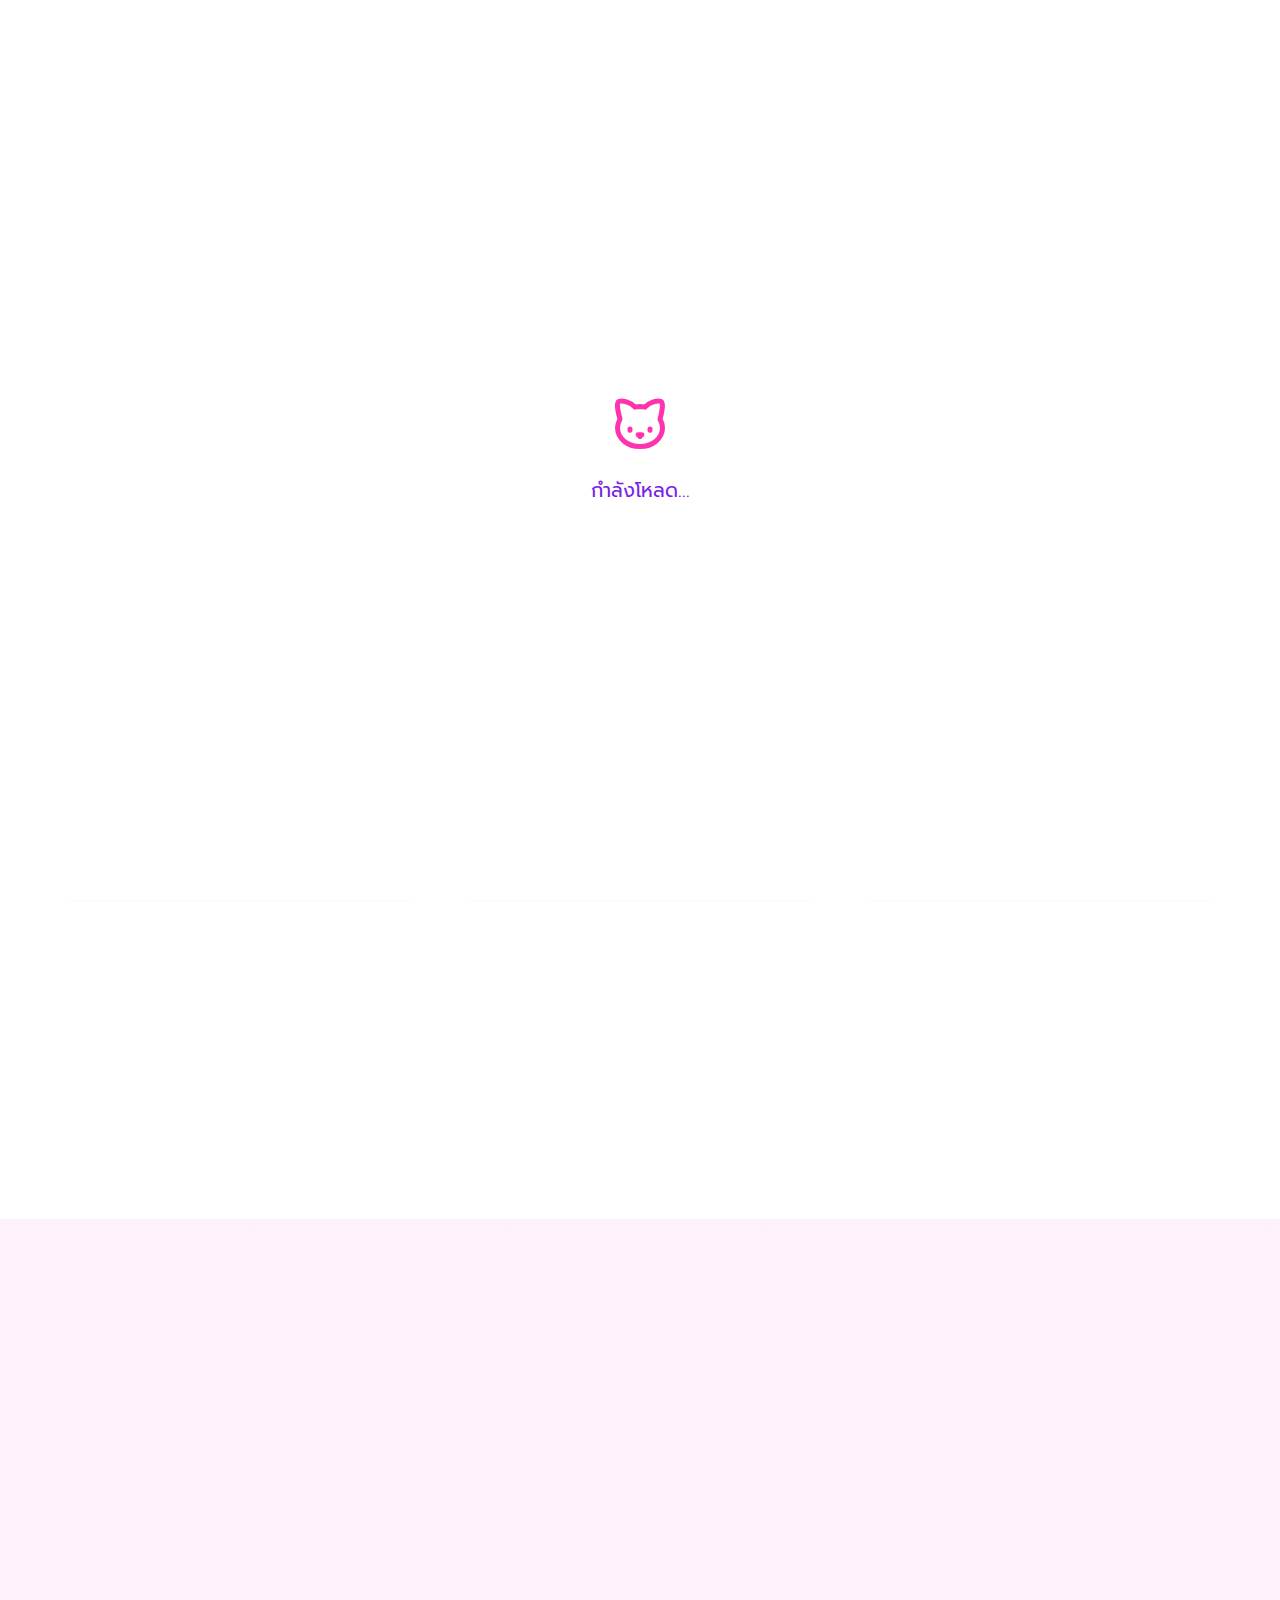
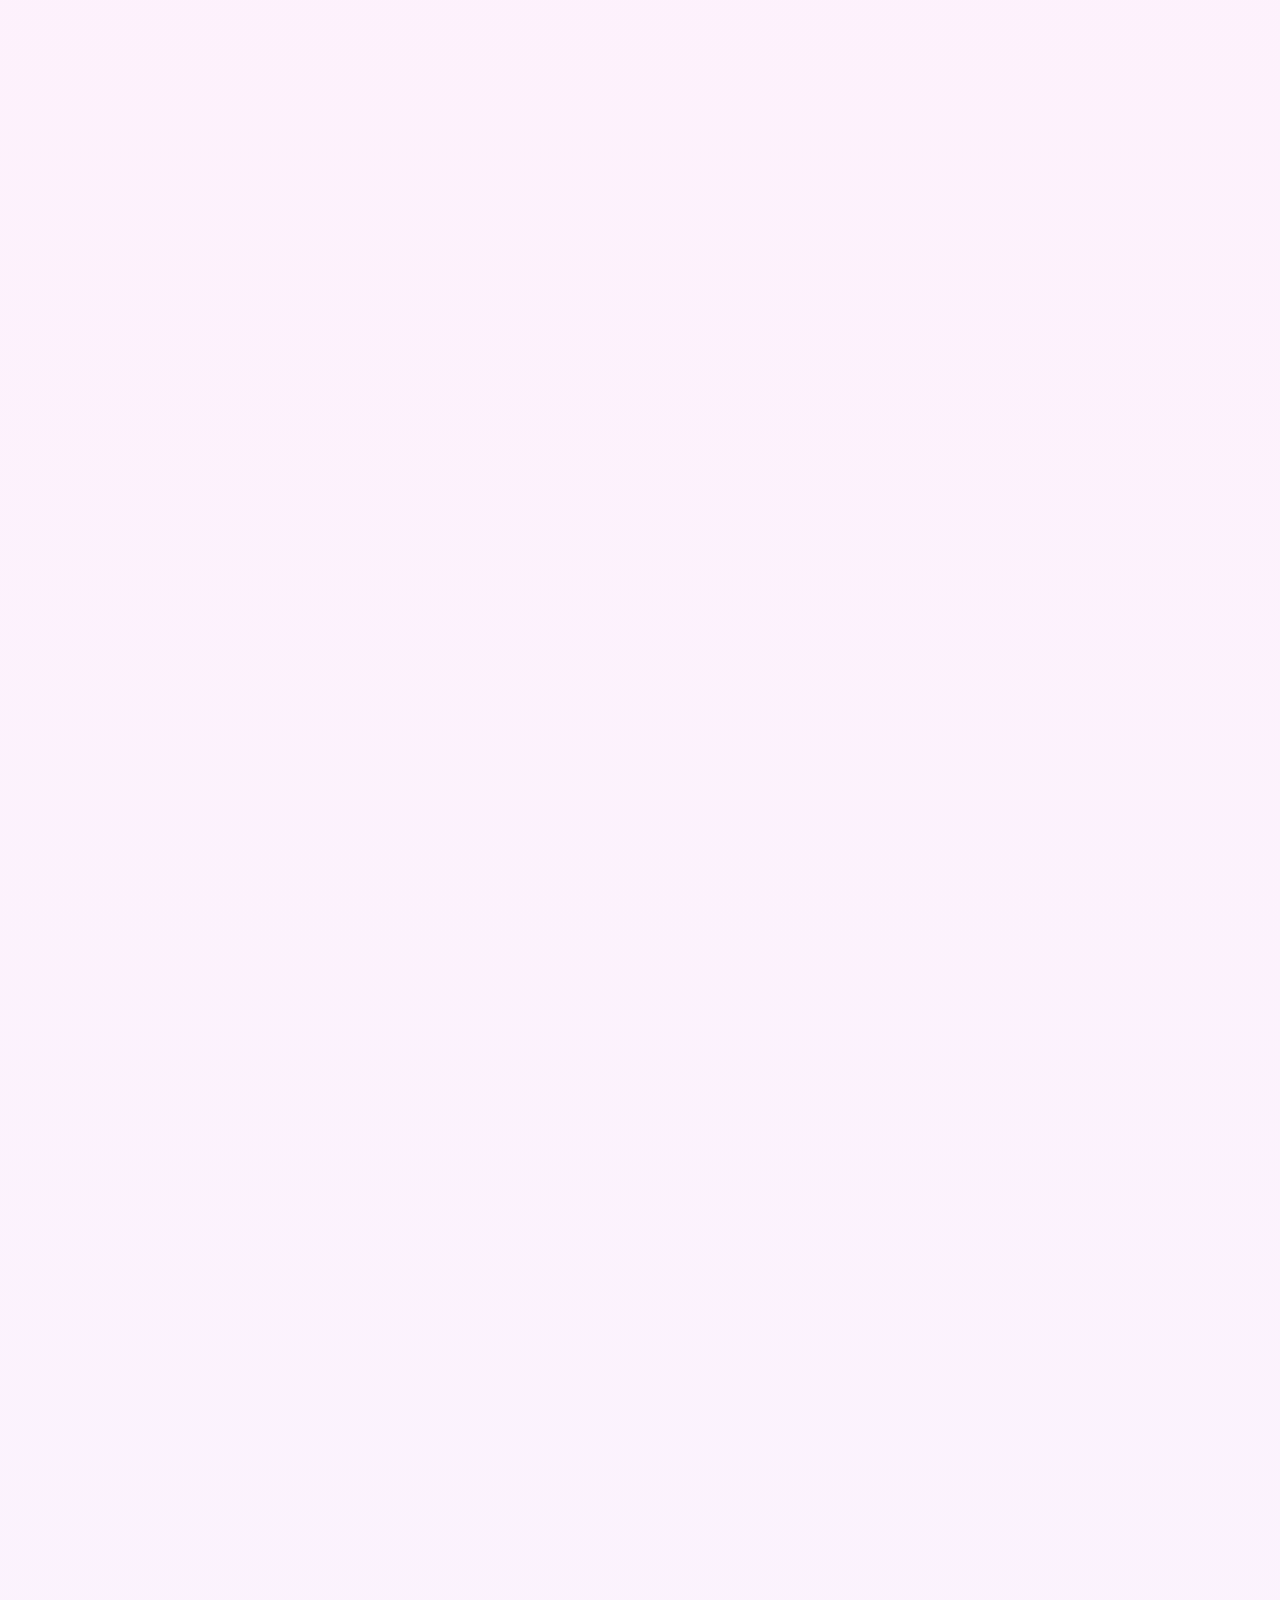
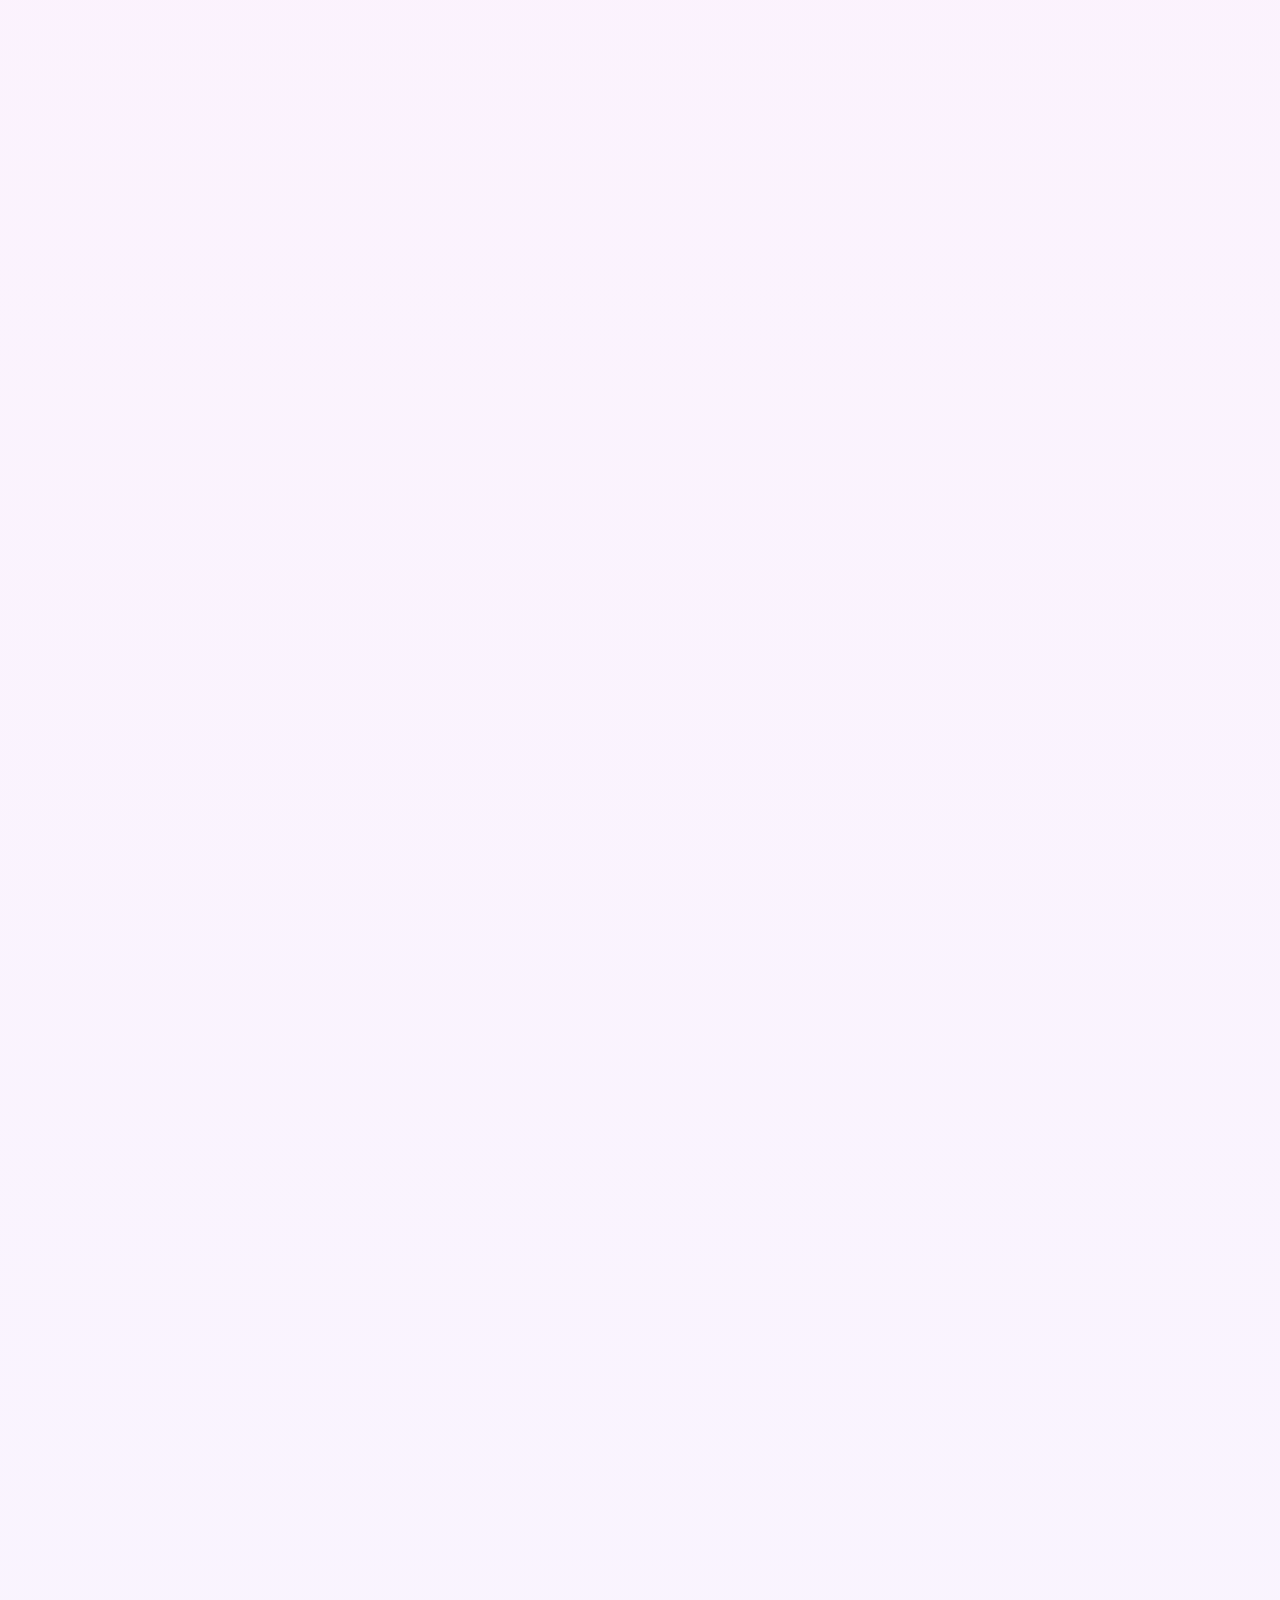
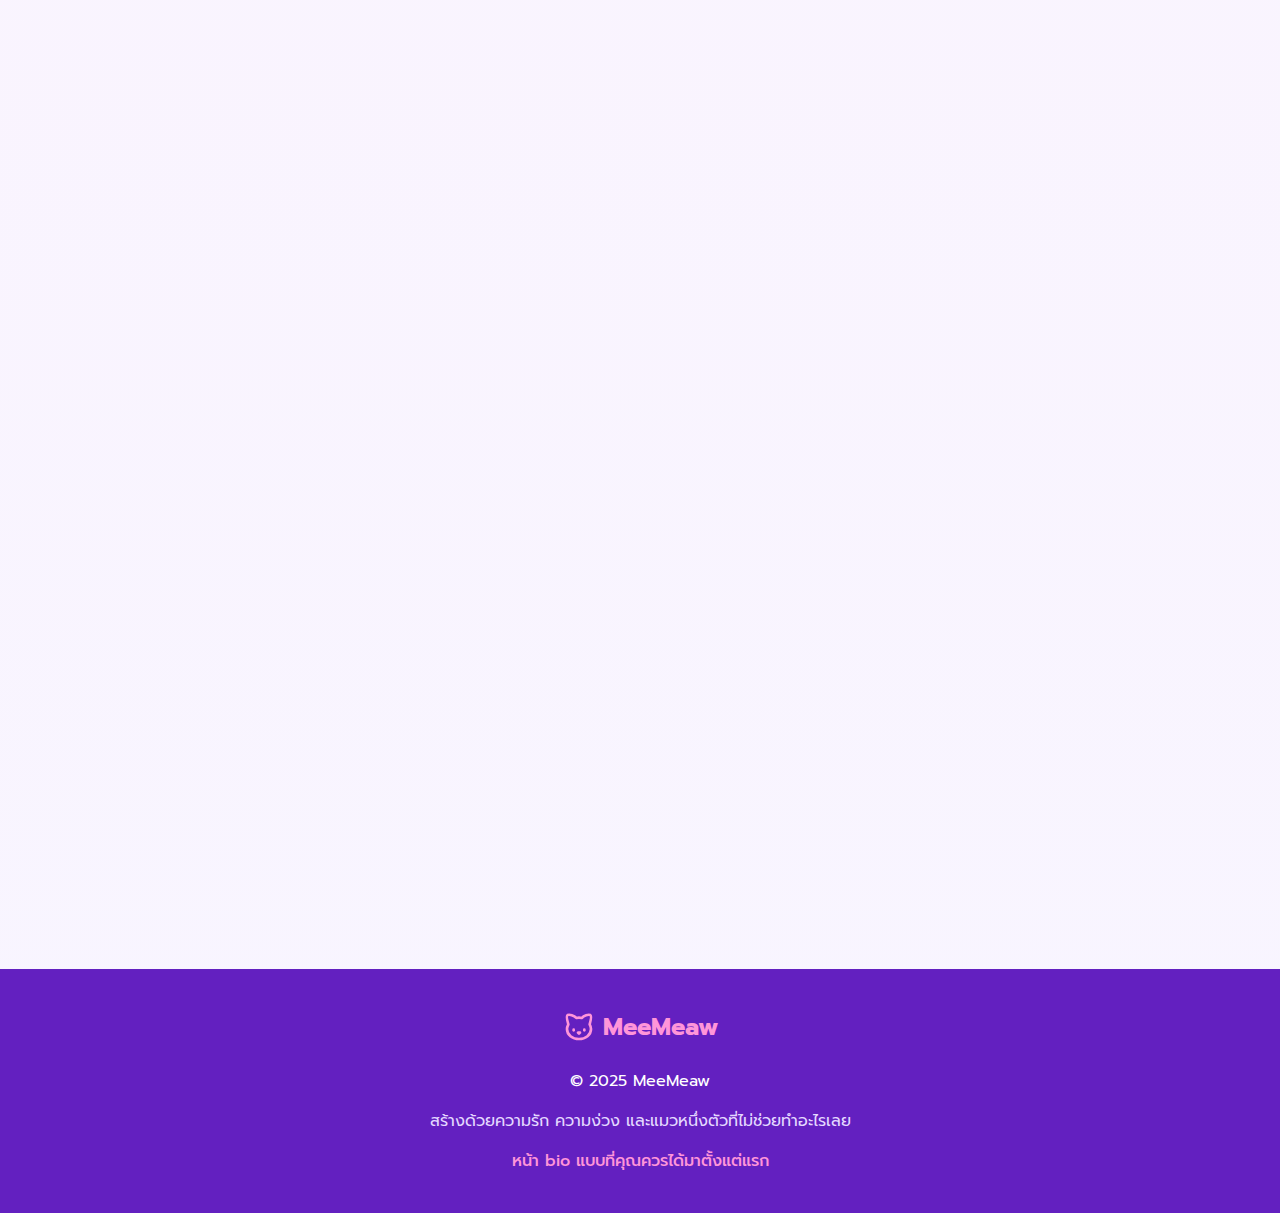
==== commit 98d9ed85: "Update index.html" ====
--- a/index.html
+++ b/index.html
@@ -135,44 +135,49 @@
       </div>
     </section>
 
-    <!-- Pricing Section -->
-    <section id="pricing" class="pricing-section">
-      <div class="container">
-        <h2 class="section-title">ราคา</h2>
-        <div class="pricing-table-container">
-          <div class="pricing-table-wrapper">
-            <table class="pricing-table">
-              <thead>
-                <tr>
-                  <th>บริการ</th>
-                  <th>ราคา</th>
-                </tr>
-              </thead>
-              <tbody>
-                <tr>
-                  <td>ทำหน้า bio (พร้อมแก้ไข 1 ครั้ง)</td>
-                  <td class="price">100 บาท</td>
-                </tr>
-                <tr>
-                  <td>ช่วยอัปเว็บให้ (พร้อมใช้งานเลย)</td>
-                  <td class="price">+25 บาท</td>
-                </tr>
-                <tr>
-                  <td>แก้เพิ่มเติม (หลังจากรอบฟรี)</td>
-                  <td class="price">+15 บาท / ครั้ง</td>
-                </tr>
-                <tr>
-                  <td>ให้คำปรึกษา + ตั้งค่าโดเมน/โฮสต์อื่น</td>
-                  <td class="price">
-                    +50 บาท <span class="price-note">(ไม่รวมค่าจดโดเมน/เช่าโฮสต์)</span>
-                  </td>
-                </tr>
-              </tbody>
-            </table>
-          </div>
-        </div>
-      </div>
-    </section>
+<!-- Pricing Section -->
+<section id="pricing" class="pricing-section">
+  <div class="container">
+    <h2 class="section-title">ราคา</h2>
+    <div class="pricing-table-container">
+      <div class="pricing-table-wrapper">
+        <table class="pricing-table">
+          <thead>
+            <tr>
+              <th>บริการ</th>
+              <th>ราคา</th>
+            </tr>
+          </thead>
+          <tbody>
+            <tr>
+              <td>ทำหน้า bio (พร้อมแก้ไข 1 ครั้ง)</td>
+              <td class="price">100 บาท</td>
+            </tr>
+            <tr>
+              <td>ช่วยอัปเว็บให้ (พร้อมใช้งานเลย)</td>
+              <td class="price">+25 บาท</td>
+            </tr>
+            <tr>
+              <td>แก้เพิ่มเติม (หลังจากรอบฟรี)</td>
+              <td class="price">+15 บาท / ครั้ง</td>
+            </tr>
+            <tr>
+              <td>ให้คำปรึกษา + ตั้งค่าโดเมน/โฮสต์อื่น</td>
+              <td class="price">
+                +50 บาท <span class="price-note">(ไม่รวมค่าจดโดเมน/เช่าโฮสต์)</span>
+              </td>
+            </tr>
+            <tr>
+              <td>เพิ่มหน้าใหม่ (เช่นหน้า About, Contact ฯลฯ)</td>
+              <td class="price">+80 บาท / หน้า</td>
+            </tr>
+          </tbody>
+        </table>
+      </div>
+    </div>
+  </div>
+</section>
+
 
     <!-- Domain Info Section -->
     <section class="domain-section">
@@ -389,4 +394,4 @@
 
   <script src="script.js"></script>
 </body>
-</html>+</html>
